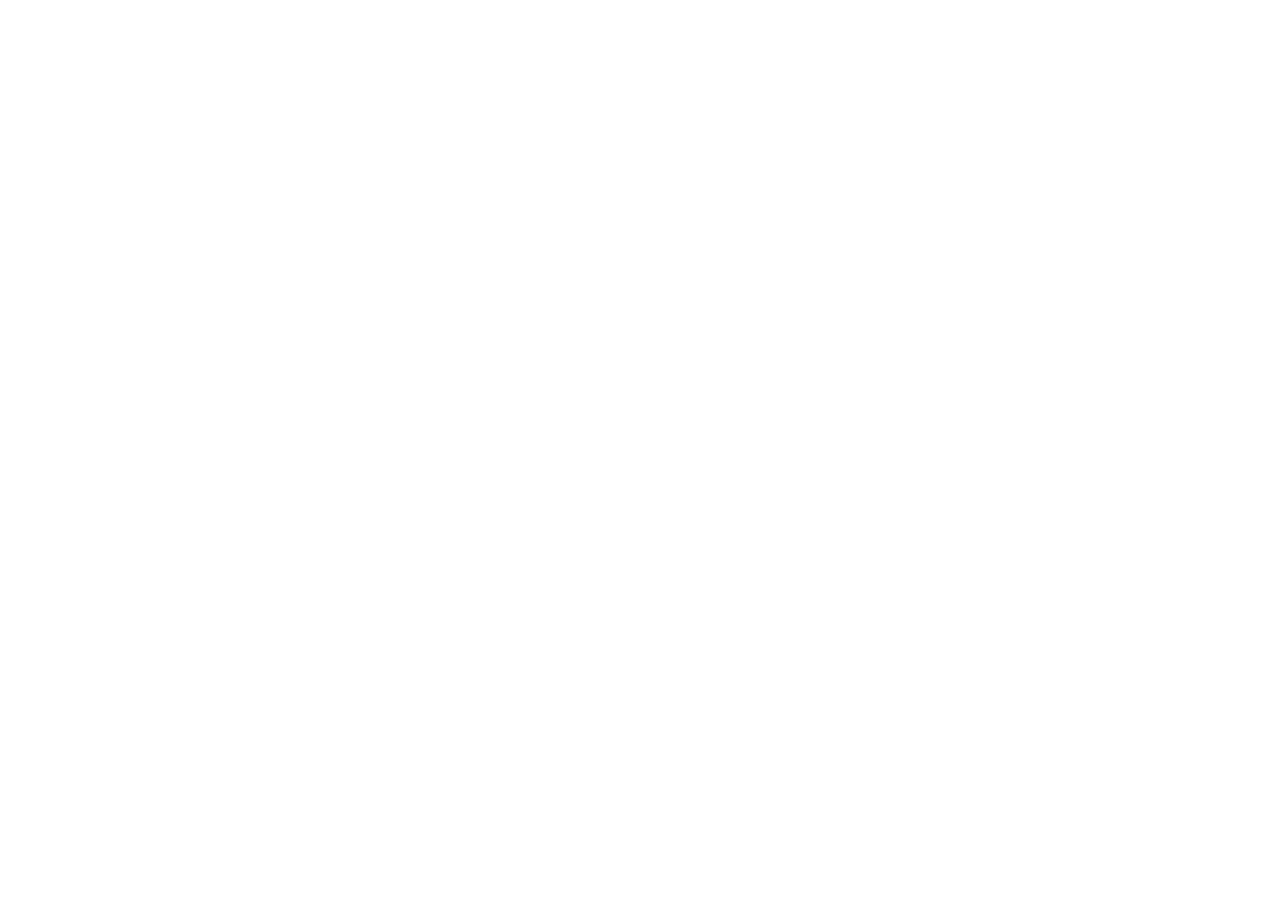
==== index.html @ fc2fa40b "first commit" ====
<!DOCTYPE html>
<html lang="en">
  <head>
    <meta charset="UTF-8">
    <meta name="viewport" content="width=device-width, initial-scale=1.0">
    <!--SEO START-->
    <title>Welcome Screen Design Guidelines</title>
    <meta name="description" content="insert a brief description what this page is and its intended purposes">
    <meta name="keywords" content="insert relevant keywords related to this sample website">
    <meta name="author" content="Bianca Maddela">
    <!--SEO END-->

    <!--Stylesheet START-->
    <link href="https://cdn.jsdelivr.net/npm/bootstrap@5.3.0/dist/css/bootstrap.min.css" rel="stylesheet">
    <link href="main.css" rel="stylesheet">
    <link href="components.css" rel="stylesheet">
    <!--Stylesheet END-->

    <!--Fonts START-->
    <link rel="preconnect" href="https://fonts.googleapis.com">
    <link rel="preconnect" href="https://fonts.gstatic.com" crossorigin>
    <link href="https://fonts.googleapis.com/css2?family=Inter:ital,opsz,wght@0,14..32,100..900;1,14..32,100..900&display=swap" rel="stylesheet">
    <!--Fonts END-->
  </head>

  <body>
    
    <script src="https://cdn.jsdelivr.net/npm/bootstrap@5.4.3/dist/js/bootstrap.bundle.min.js" integrity="sha384-kenU1KFdBIe4zVF0s0G1M5b4hcpxyD9F7jL+jjXkk+Q2h455rYXK/7HAuoJl+0I4" crossorigin="anonymous"></script>
  </body>
</html>
---- main.css ----
* {
    margin: 0;
    padding: 0;
    box-sizing: border-box;
}

html, body {
    font-family: 'Inter', sans-serif;
}

/*Containers*/
.section-container {
    padding: 40px 8%;
}

.container {
    margin: 0;
    padding: 0;
    max-width: 100%;
}

.row {
    margin: 0;
    padding: 0;
    --bs-gutter-x: 0;
    --bs-gutter-y: 0;
}

.row > .col,
.row > [class*="col-"] {
    padding: 0;
}

.col {
    margin: 0;
    padding: 0;
}

.v-stack {
    display: flex;
    flex-direction: column;
}

/*Typography*/
.md-text {font-size: 14px;}
.sm-text {font-size: 12px;}

/*Color*/
.color-block {
    width: 60px;
    height: 60px;
    border-radius: 8px;
}
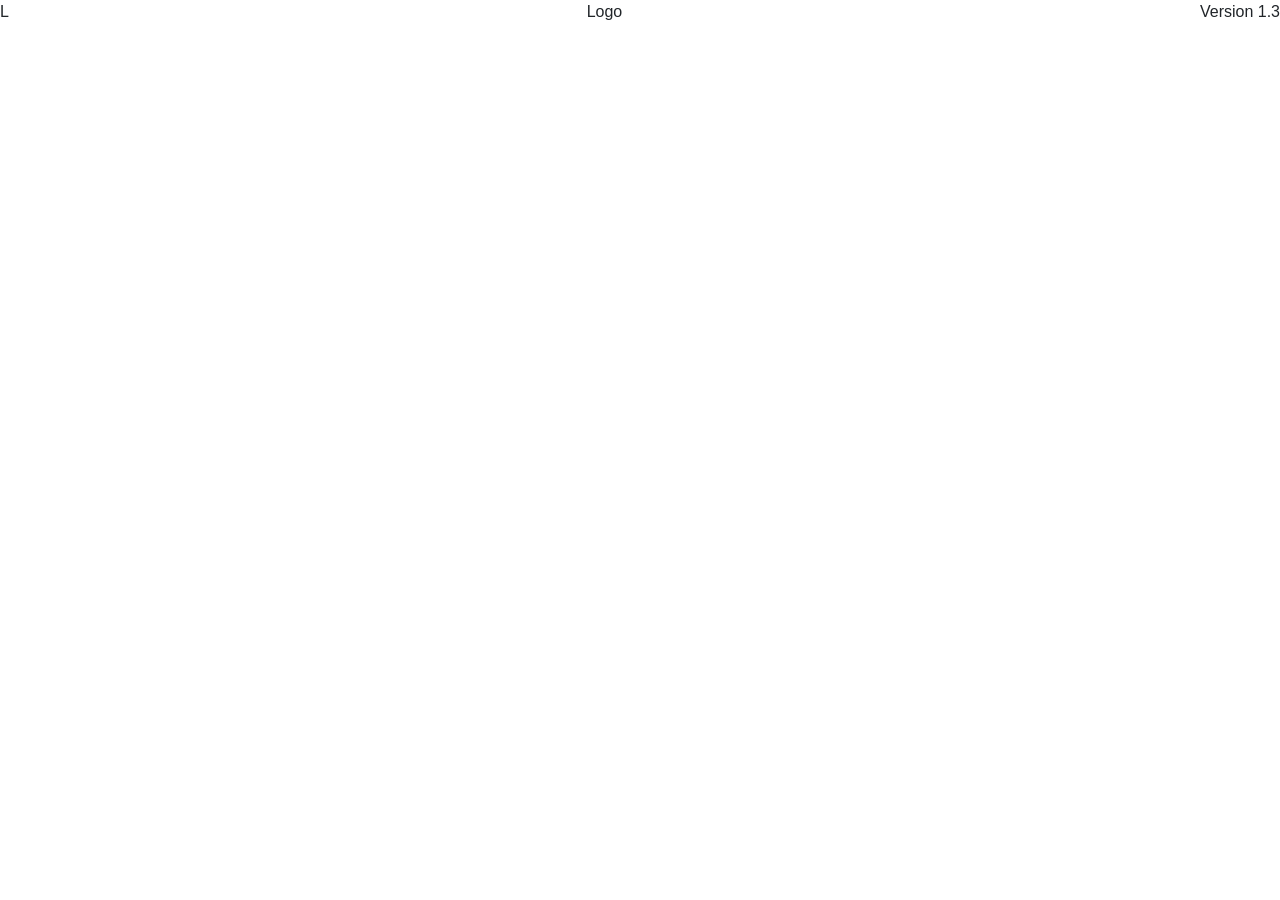
==== commit 14c5c5a6: "Save index.html." ====
--- a/index.html
+++ b/index.html
@@ -24,7 +24,12 @@
   </head>
 
   <body>
-    
+    <!--Header-->
+    <section>
+        <div class="d-flex justify-content-between">L<p>Logo</p>
+            <p>Version 1.3</p>
+        </div>
+    </section>
     <script src="https://cdn.jsdelivr.net/npm/bootstrap@5.4.3/dist/js/bootstrap.bundle.min.js" integrity="sha384-kenU1KFdBIe4zVF0s0G1M5b4hcpxyD9F7jL+jjXkk+Q2h455rYXK/7HAuoJl+0I4" crossorigin="anonymous"></script>
   </body>
 </html>
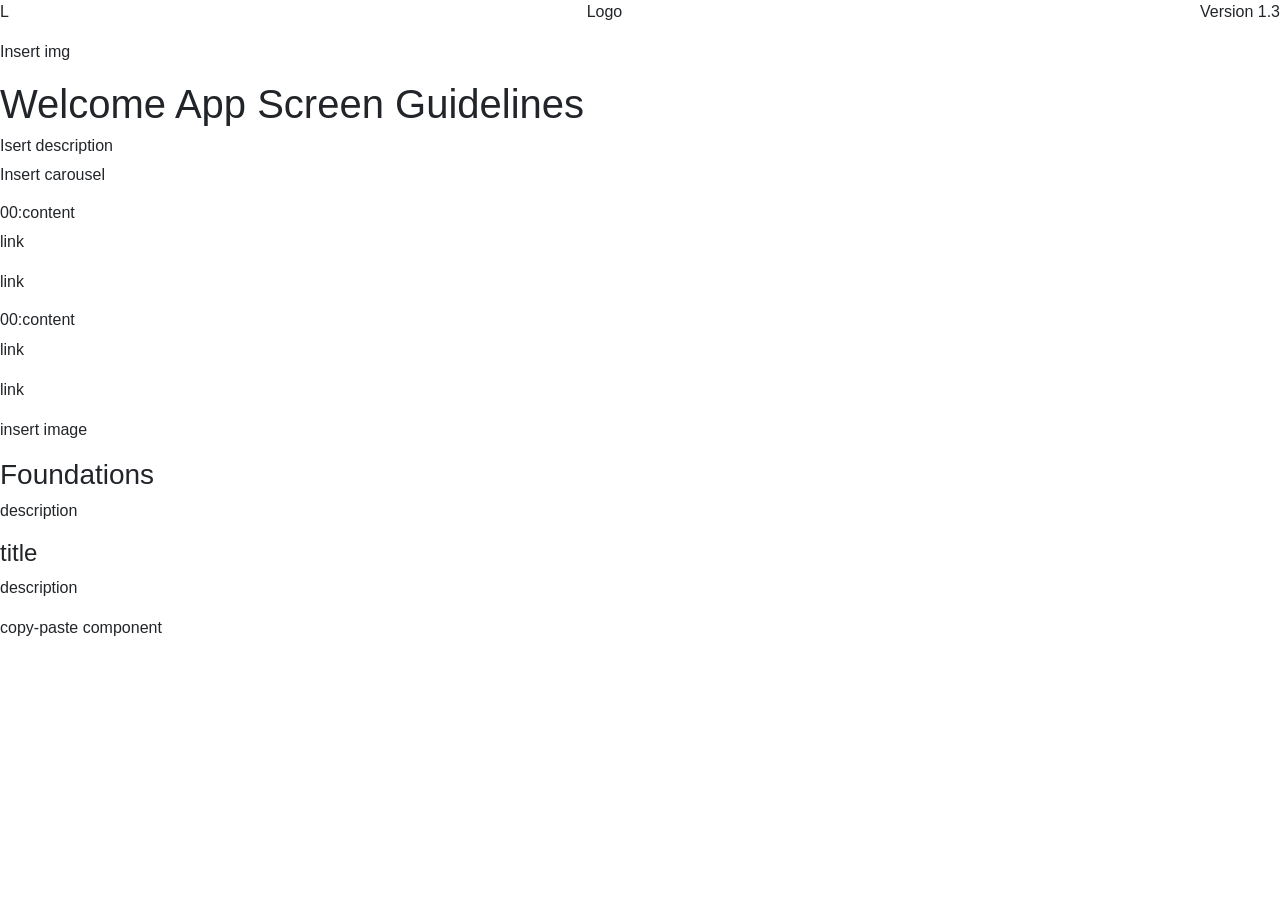
==== commit a933c1b3: "Save index.html." ====
--- a/index.html
+++ b/index.html
@@ -29,6 +29,34 @@
         <div class="d-flex justify-content-between">L<p>Logo</p>
             <p>Version 1.3</p>
         </div>
+        <div>
+            <p>Insert img</p>
+            <h1>Welcome App Screen Guidelines</h1>
+            <h6>Isert description</h6>
+        </div>
+        <p>Insert carousel</p>
+    </section>
+    <section>
+        <div>
+            <h6>00:content</h6>
+            <p>link</p>
+            <p>link</p>
+            <h6>00:content</h6>
+            <p>link</p>
+            <p>link</p>
+        </div>
+        <div>
+            <div>
+                <p>insert image</p>
+                <h3>Foundations</h3>
+                <p>description</p>
+            </div>
+            <div>
+                <h4>title</h4>
+                <p>description</p>
+                <p>copy-paste component</p>
+            </div>
+        </div>
     </section>
     <script src="https://cdn.jsdelivr.net/npm/bootstrap@5.4.3/dist/js/bootstrap.bundle.min.js" integrity="sha384-kenU1KFdBIe4zVF0s0G1M5b4hcpxyD9F7jL+jjXkk+Q2h455rYXK/7HAuoJl+0I4" crossorigin="anonymous"></script>
   </body>
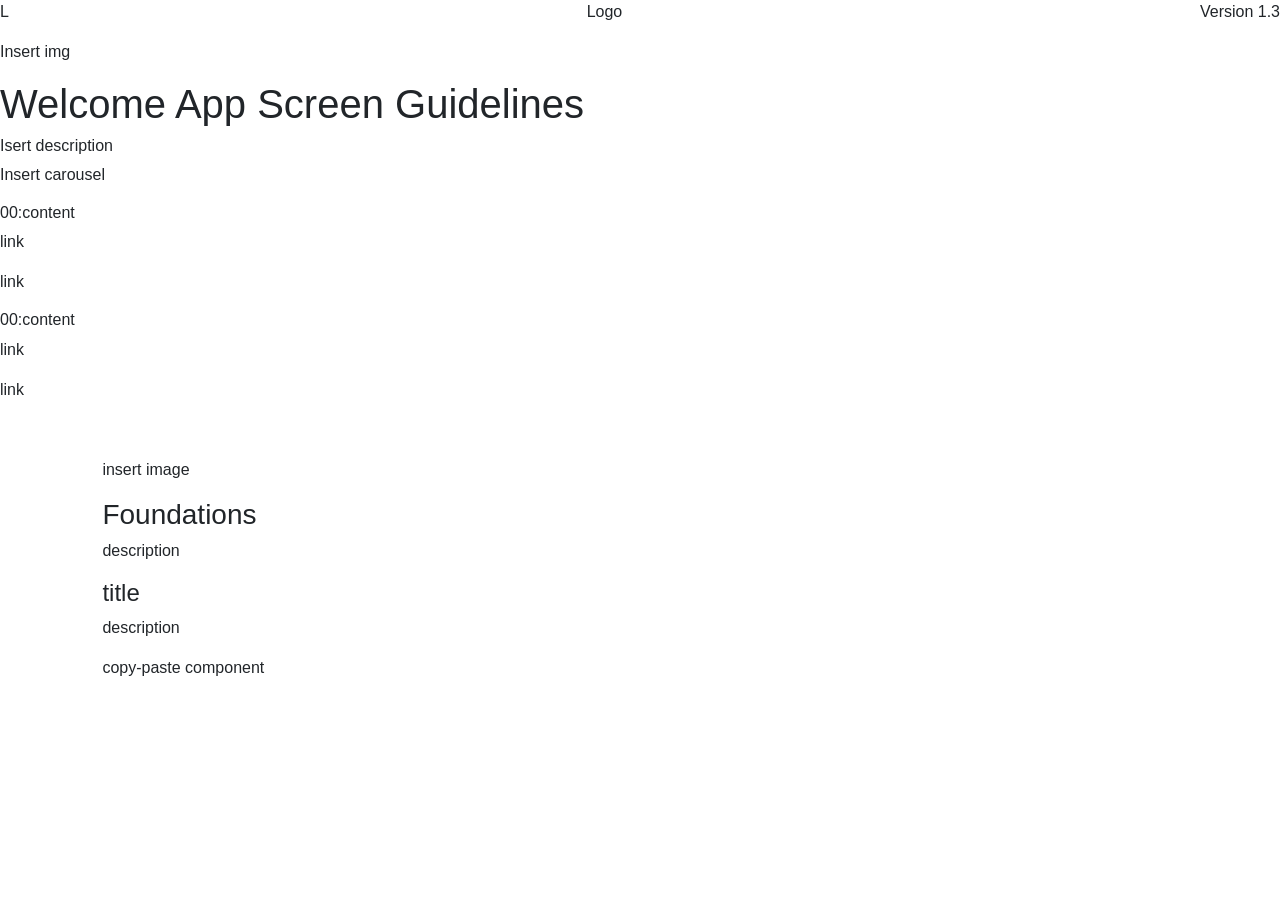
==== commit cedb1f67: "Save index.html." ====
--- a/index.html
+++ b/index.html
@@ -45,7 +45,7 @@
             <p>link</p>
             <p>link</p>
         </div>
-        <div>
+        <div class="section-container">
             <div>
                 <p>insert image</p>
                 <h3>Foundations</h3>
--- a/main.css
+++ b/main.css
@@ -6,6 +6,22 @@
 
 html, body {
     font-family: 'Inter', sans-serif;
+}
+
+:root {
+    /*Typography*/
+    --primary-blue: #000;
+    --secondary-blue: #000;
+    --body-text: #000;
+    
+    /*gradient colors*/
+    --left01: #000;
+    --middle01: #000;
+    --right01: #000;
+    
+    --left02: #000;
+    --middle02: #000;
+    --right02: #000;
 }
 
 /*Containers*/
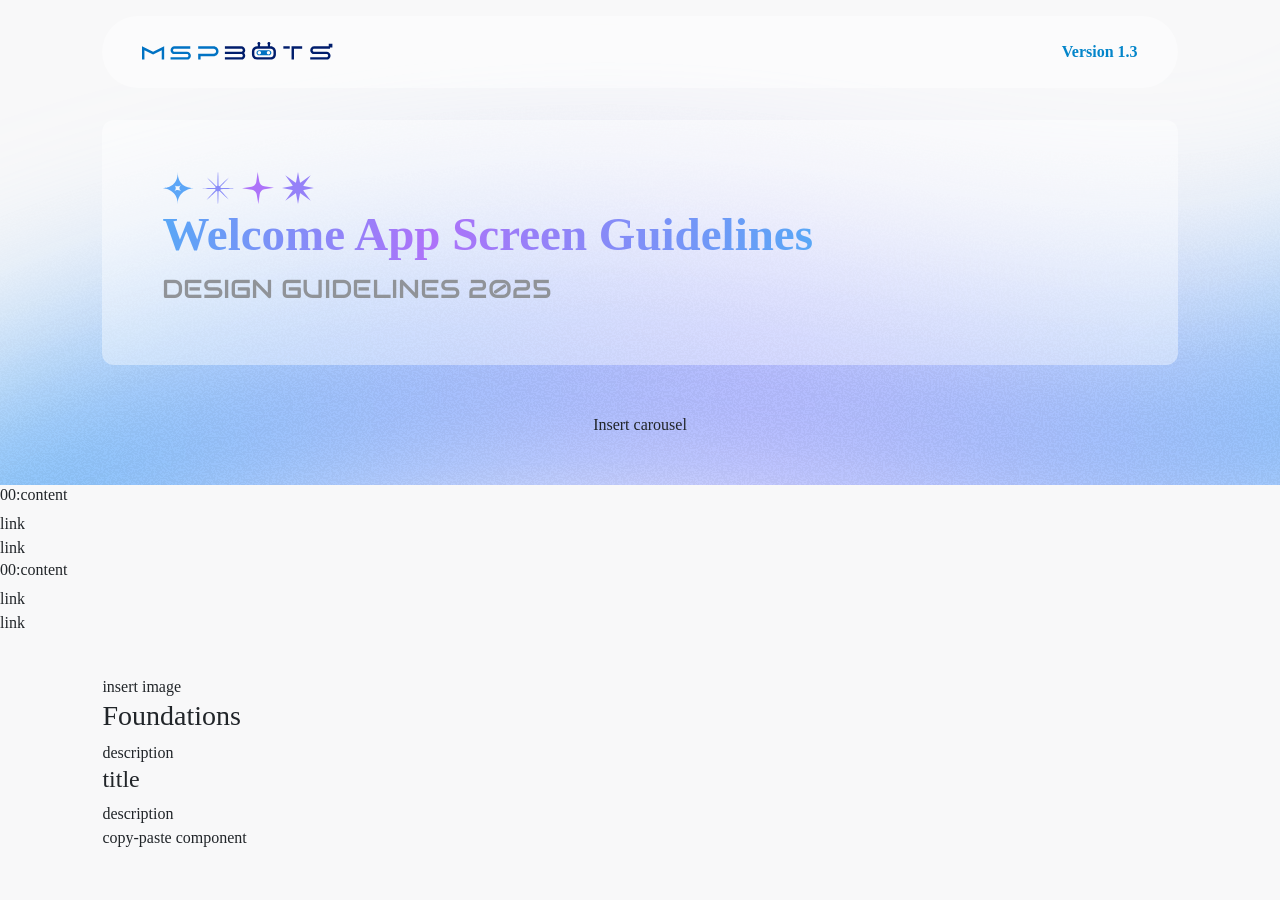
==== commit f80adb41: "init header section" ====
--- a/index.html
+++ b/index.html
@@ -19,23 +19,49 @@
     <!--Fonts START-->
     <link rel="preconnect" href="https://fonts.googleapis.com">
     <link rel="preconnect" href="https://fonts.gstatic.com" crossorigin>
-    <link href="https://fonts.googleapis.com/css2?family=Inter:ital,opsz,wght@0,14..32,100..900;1,14..32,100..900&display=swap" rel="stylesheet">
+    <link href="https://fonts.googleapis.com/css2?family=Audiowide&family=Inter:ital,opsz,wght@0,14..32,100..900;1,14..32,100..900&display=swap" rel="stylesheet">
     <!--Fonts END-->
   </head>
 
   <body>
-    <!--Header-->
-    <section>
-        <div class="d-flex justify-content-between">L<p>Logo</p>
-            <p>Version 1.3</p>
+    <!--Header START-->
+    <div class="img-wave-background">
+        <div class="top-section-container">
+            <div class="nav-container">
+                <a href="index.html">
+                    <svg xmlns="http://www.w3.org/2000/svg" height="40" viewBox="0 0 238 50" fill="none">
+                    <path fill-rule="evenodd" clip-rule="evenodd" d="M146.33 22.7273C144.548 22.7273 143.104 24.1688 143.104 25.947C143.104 27.7252 144.548 29.1667 146.33 29.1667H158.477C160.259 29.1667 161.703 27.7252 161.703 25.947C161.703 24.1688 160.259 22.7273 158.477 22.7273H146.33ZM148.797 25.947C148.797 27.0976 147.863 28.0303 146.71 28.0303C145.557 28.0303 144.622 27.0976 144.622 25.947C144.622 24.7964 145.557 23.8636 146.71 23.8636C147.863 23.8636 148.797 24.7964 148.797 25.947ZM160.185 25.947C160.185 27.0976 159.25 28.0303 158.097 28.0303C156.944 28.0303 156.01 27.0976 156.01 25.947C156.01 24.7964 156.944 23.8636 158.097 23.8636C159.25 23.8636 160.185 24.7964 160.185 25.947Z" fill="#0072C3"/>
+                    <path d="M0 34.4702H3.03668V22.8535L13.8549 28.005L24.673 22.8535V34.4703H27.7097V17.803L13.8549 24.5707L0 17.803V34.4702Z" fill="#0072C3"/>
+                    <path d="M89.3923 20.8333H70.2233V17.803H89.3923C92.8514 17.803 95.6555 20.6012 95.6555 24.053C95.6555 27.5048 92.8514 30.303 89.3923 30.303H73.26V34.4697H70.2233V27.2727H89.3923C91.1743 27.2727 92.6188 25.8312 92.6188 24.053C92.6188 22.2748 91.1743 20.8333 89.3923 20.8333Z" fill="#0072C3"/>
+                    <path d="M38.7177 22.7273C38.7177 21.6813 39.5674 20.8333 40.6156 20.8333H60.3541V17.803H40.6156C37.8903 17.803 35.681 20.0077 35.681 22.7273C35.681 25.4469 37.8903 27.6515 40.6156 27.6515H56.1786C57.2268 27.6515 58.0766 28.4995 58.0766 29.5455C58.0766 30.5914 57.2268 31.4394 56.1786 31.4394H35.681V34.4697H56.1786C58.9039 34.4697 61.1132 32.265 61.1132 29.5455C61.1132 26.8259 58.9039 24.6212 56.1786 24.6212H40.6156C39.5674 24.6212 38.7177 23.7733 38.7177 22.7273Z" fill="#0072C3"/>
+                    <path fill-rule="evenodd" clip-rule="evenodd" d="M148.038 14.3939C148.038 14.9237 147.82 15.4027 147.469 15.7465V17.803H157.338V15.7465C156.987 15.4027 156.769 14.9237 156.769 14.3939C156.769 13.3479 157.618 12.5 158.667 12.5C159.715 12.5 160.565 13.3479 160.565 14.3939C160.565 14.9237 160.347 15.4027 159.995 15.7465V17.803H160.944C164.508 17.803 167.397 20.686 167.397 24.2424V28.0303C167.397 31.5867 164.508 34.4697 160.944 34.4697H143.863C140.299 34.4697 137.41 31.5867 137.41 28.0303V24.2424C137.41 20.686 140.299 17.803 143.863 17.803H144.812V15.7465C144.46 15.4027 144.242 14.9237 144.242 14.3939C144.242 13.3479 145.092 12.5 146.14 12.5C147.189 12.5 148.038 13.3479 148.038 14.3939ZM143.863 20.8333H160.944C162.831 20.8333 164.36 22.3596 164.36 24.2424V28.0303C164.36 29.9131 162.831 31.4394 160.944 31.4394H143.863C141.976 31.4394 140.447 29.9131 140.447 28.0303V24.2424C140.447 22.3596 141.976 20.8333 143.863 20.8333Z" fill="#001D6C"/>
+                    <path d="M176.697 17.803H184.668V20.8333H176.697V17.803Z" fill="#001D6C"/>
+                    <path d="M200.231 17.803H186.946V34.4697H189.982V20.8333H200.231V17.803Z" fill="#001D6C"/>
+                    <path d="M103.627 17.803H124.124C126.85 17.803 129.059 20.0077 129.059 22.7273C129.059 24.0504 128.536 25.2516 127.685 26.1364C128.536 27.0211 129.059 28.2224 129.059 29.5455C129.059 32.265 126.85 34.4697 124.124 34.4697H103.627V31.4394H124.124C125.173 31.4394 126.022 30.5914 126.022 29.5455C126.022 28.4995 125.173 27.6515 124.124 27.6515H103.627V24.6212H124.124C125.173 24.6212 126.022 23.7733 126.022 22.7273C126.022 21.6813 125.173 20.8333 124.124 20.8333H103.627V17.803Z" fill="#001D6C"/>
+                    <path d="M233.445 14.7727H238V19.3182H234.963V20.8333H215.225C214.177 20.8333 213.327 21.6813 213.327 22.7273C213.327 23.7733 214.177 24.6212 215.225 24.6212H230.788C233.513 24.6212 235.722 26.8259 235.722 29.5455C235.722 32.265 233.513 34.4697 230.788 34.4697H210.29V31.4394H230.788C231.836 31.4394 232.686 30.5914 232.686 29.5455C232.686 28.4995 231.836 27.6515 230.788 27.6515H215.225C212.5 27.6515 210.29 25.4469 210.29 22.7273C210.29 20.0077 212.5 17.803 215.225 17.803H233.445V14.7727Z" fill="#001D6C"/>
+                    </svg>
+                </a>
+                <p class="version">Version 1.3</p>
+            </div>
+            <div class="hero-banner">
+                <div class="d-flex gap-2">
+                    <img src="imgs/star01.svg" alt="star">
+                    <img src="imgs/star02.svg" alt="star">
+                    <img src="imgs/star03.svg" alt="star">
+                    <img src="imgs/star04.svg" alt="star">
+                </div>
+                <h1 class="hero-text">Welcome App Screen Guidelines</h1>
+                <h6 class="sub-hero-text">Design Guidelines 2025</h6>
+            </div>
         </div>
-        <div>
-            <p>Insert img</p>
-            <h1>Welcome App Screen Guidelines</h1>
-            <h6>Isert description</h6>
+        <div class="py-5">
+            <p class="text-center">Insert carousel</p>
         </div>
-        <p>Insert carousel</p>
-    </section>
+    </div>
+    <!--Header END-->
+
+    <!--Guideline Content START-->
+    <!--Guideline Content END-->
     <section>
         <div>
             <h6>00:content</h6>
@@ -46,6 +72,7 @@
             <p>link</p>
         </div>
         <div class="section-container">
+            
             <div>
                 <p>insert image</p>
                 <h3>Foundations</h3>
--- a/main.css
+++ b/main.css
@@ -4,15 +4,16 @@
     box-sizing: border-box;
 }
 
-html, body {
-    font-family: 'Inter', sans-serif;
-}
+body {background-color:#F8F8F9;}
 
 :root {
     /*Typography*/
-    --primary-blue: #000;
-    --secondary-blue: #000;
-    --body-text: #000;
+    --primary-blue: #0C2651;
+    --secondary-blue: #0385CA;
+    --body-text: #606266;
+    --helper-text: #909398;
+    --main-font: 'Raleway';
+    --secondary-font: 'Audiowide';
     
     /*gradient colors*/
     --left01: #000;
@@ -22,11 +23,30 @@
     --left02: #000;
     --middle02: #000;
     --right02: #000;
+
+    --left03: #59A7F6;
+    --middle03: #AE72F9;
+    --right03: #59A7F6;
+
+    /*Spacing*/
+    --space-0: 0px;
+    --space-1: 4px;
+    --space-2: 8px;
+    --space-3: 12px;
+    --space-4: 16px;
+    --space-5: 20px;
+    --space-6: 24px;
+    --space-7: 32px;
+    --space-9: 48px;
 }
 
 /*Containers*/
 .section-container {
     padding: 40px 8%;
+}
+
+.top-section-container {
+    padding: 16px 8% 0px 8%;
 }
 
 .container {
@@ -52,12 +72,45 @@
     padding: 0;
 }
 
+.h-stack {
+    display: flex;
+    align-items: flex-start;
+}
+
 .v-stack {
     display: flex;
     flex-direction: column;
 }
 
+/*Spacing*/
+.space-0 {gap:var(--space-0);}
+.space-1 {gap:var(--space-1);}
+.space-2 {gap:var(--space-2);}
+.space-3 {gap:var(--space-3);}
+.space-5 {gap:var(--space-5);}
+.space-6 {gap:var(--space-6);}
+.space-7 {gap:var(--space-7);}
+.space-9 {gap:var(--space-9);}
+
 /*Typography*/
+h1, h2, h3, h4, h5, h6 {font-family: var(--main-font);}
+
+h1 {
+    font-size: 47px;
+    font-weight: 700;
+    line-height: 60px;
+}
+
+p {
+    font-family: var(--main-font);
+    margin-bottom: 0px;
+}
+
+.version {
+    color: var(--secondary-blue);
+    font-weight: 700;
+}
+
 .md-text {font-size: 14px;}
 .sm-text {font-size: 12px;}
 
@@ -66,4 +119,48 @@
     width: 60px;
     height: 60px;
     border-radius: 8px;
+}
+
+/*Navigation*/
+.nav-container {
+    display: flex;
+    padding: 16px 40px;
+    justify-content: space-between;
+    align-items: center;
+    margin-bottom: var(--space-7);
+
+    border-radius: 70px;
+    background: rgba(255, 255, 255, 0.40);
+}
+
+/*Components*/
+.img-wave-background {
+    background-image: url(imgs/bg-img-2.svg);
+    object-fit: cover;
+}
+
+.hero-banner {
+    display: flex;
+    flex-direction: column;
+    align-items: flex-start;
+    padding: 52px 60px;
+
+    border-radius: 12px;
+    background: rgba(255, 255, 255, 0.40);
+}
+
+.hero-text {
+    background: linear-gradient(90deg, var(--left03) 0%, var(--middle03) 41.4%, var(--right03) 100%);
+    background-clip: text;
+    -webkit-background-clip: text;
+    -webkit-text-fill-color: transparent;
+}
+
+.sub-hero-text {
+    color: var(--helper-text);
+    font-family: var(--secondary-font);
+    font-size: 26px;
+    line-height: normal;
+    font-weight: 300;
+    text-transform: uppercase;
 }
